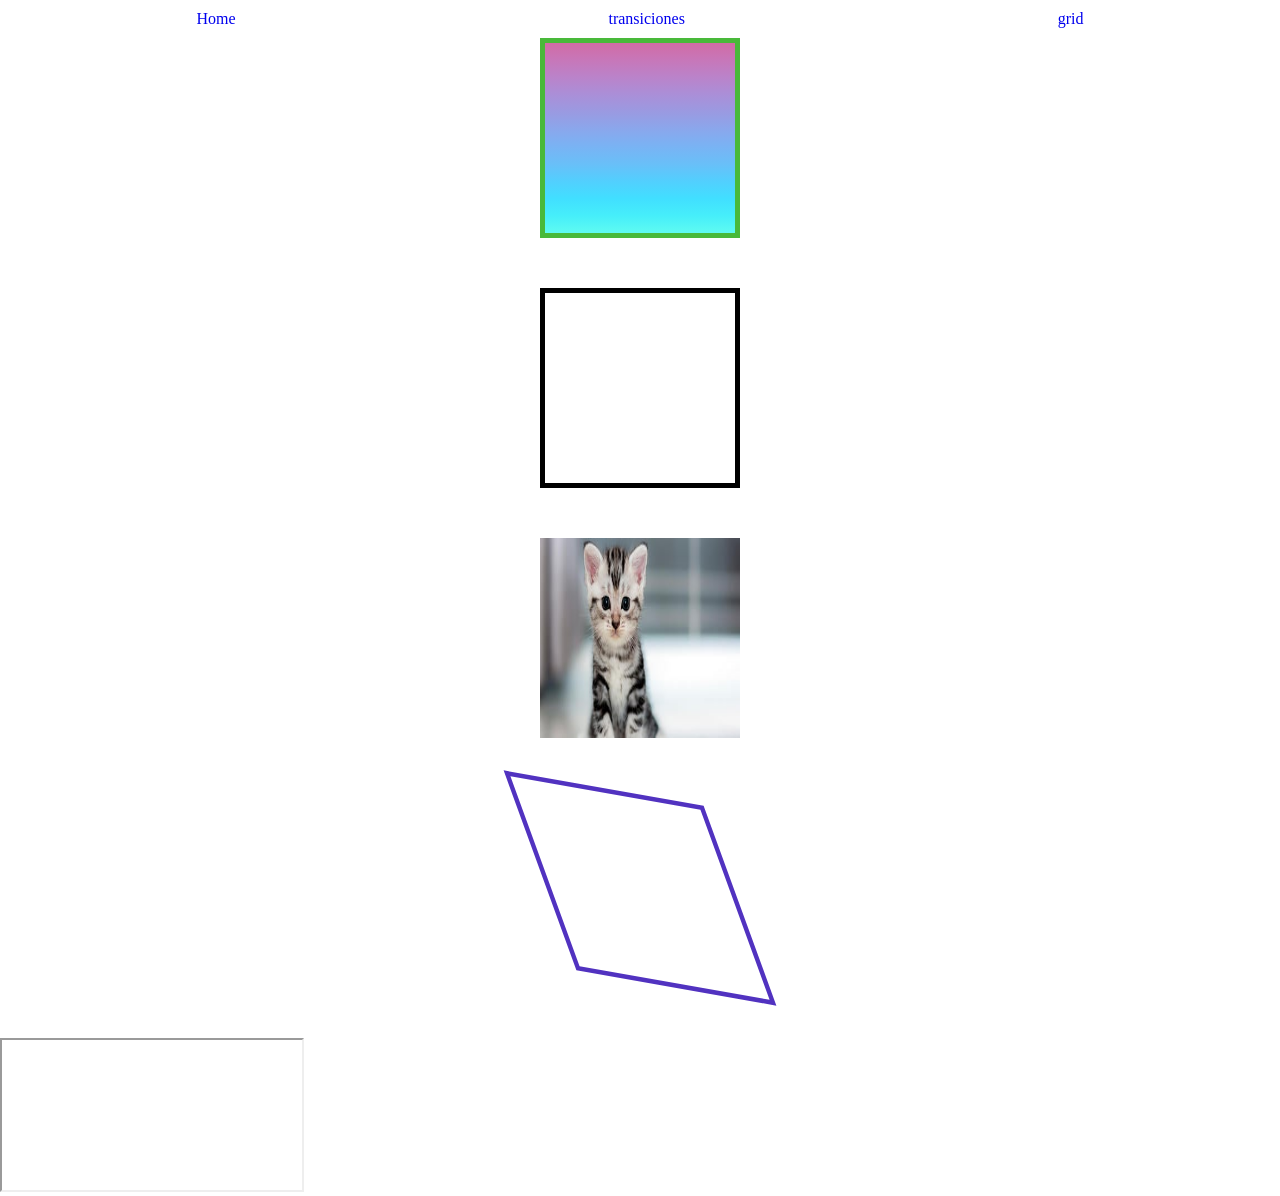
==== index.html @ 72d7309c "primer commit" ====
<!DOCTYPE html>
<html lang="en">

<head>
    <meta charset="UTF-8">
    <meta http-equiv="X-UA-Compatible" content="IE=edge">
    <meta name="viewport" content="width=device-width, initial-scale=1.0">

    <link rel="preconnect" href="https://fonts.googleapis.com">
    <link rel="preconnect" href="https://fonts.gstatic.com" crossorigin>
    <link href="https://fonts.googleapis.com/css2?family=Andada+Pro:wght@400;500;600&display=swap" rel="stylesheet">
    <title>Document</title>
    <link rel="stylesheet" href="css/style.css">
</head>

<body>
    <header>
        <nav class="menu">
            <ul>
                <li>
                    <a href="index.html">Home</a>
                </li>
                <li>
                    <a href="paginas/transiciones.html">transiciones</a>
                </li>
                <li>
                    <a href="paginas/grid.html ">grid</a>
                </li>
            </ul>
        </nav>
    </header>
    <main>
        <section>
            <div class="gradientes">

            </div>
            <div class="trasladar">

            </div>

            <img class="rotar" src="multimedia/gatito.jpg" alt="">

            <div class="escalar">

            </div>
        </section>
    </main>

    <footer>
        <iframe src="https://es.wikipedia.org/w/index.php?title=Pato&oldid=139057534" frameborder="1"></iframe>
    </footer>
</body>

</html>
---- css/style.css ----
* {
    margin: 0;
    padding: 0;
    box-sizing: border-box;
    text-decoration: none;
    list-style: none;
}

ul {
    margin: 10px;
    display: flex;
    flex-direction: row;
    justify-content: space-around;
}


/* estilos index */

section {
    width: 100%;
    display: flex;
    flex-direction: column;
    align-items: center;
}

.gradientes {
    width: 200px;
    height: 200px;
    margin-bottom: 50px;
    border: rgb(73, 185, 58) solid 5px;
    /* background-image: linear-gradient(#FD6F96 20%, red, rgb(15, 15, 92) 40%); */
    background-image: linear-gradient(to bottom, #d16ba5, #c777b9, #ba83ca, #aa8fd8, #9a9ae1, #8aa7ec, #79b3f4, #69bff8, #52cffe, #41dfff, #46eefa, #5ffbf1);
}

.trasladar {
    width: 200px;
    height: 200px;
    margin-bottom: 50px;
    border: black solid 5px;
    /* transform: translate(50px, 60px); */
    /*1ro eje x (horizontal) 2do eje Y (vert)*/
}

.rotar {
    /*unidad de rotacion "deg"*/
    width: 200px;
    height: 200px;
    margin-bottom: 50px;
    /* transform: rotate(-40deg); */
}

.escalar {
    /* valores mayores a 1 agranda, entre 1 y 0 achica */
    width: 200px;
    height: 200px;
    margin-bottom: 50px;
    border: rgb(81, 50, 192) solid 5px;
    /* transform: scale(0.5, 0.5); */
    transform: skew(20deg, 10deg);
}


/*  */


/*  */


/*  */


/* estilos transicion */

.transicion {
    margin: 200px;
    font-family: Arial, Helvetica, sans-serif;
}

.transicion:hover {
    color: blueviolet;
    font-family: cursive;
    font-size: 100px;
}

.boton {
    height: 100px;
    margin-left: 200px;
    border: red solid 5px;
}

.boton:focus {
    border: blue dotted 10px;
}

.animacion {
    color: rgb(156, 31, 73);
    margin: 200px;
    font-size: 100px;
    animation-name: efecto;
    /*nombre*/
    animation-iteration-count: infinite;
    /*veces que se ejecuta*/
    animation-duration: 4s;
    animation-delay: 2s;
    /* tiempo desde que carga */
}


/* 
@keyframes efecto {
    0% {
        color: crimson
    }
    25% {
        color: darkblue;
        font-size: 50px;
        transform: rotate(90deg);
    }
    50% {
        color: rgb(156, 31, 73);
    }
    75% {
        color: darkorange;
    }
    100% {
        color: black;
    }
} */

.otraAnimacion {
    color: coral;
    font-size: 100px;
    margin-left: 200px;
}

.animate__animated {
    animation-iteration-count: infinite;
}


/*  */


/*  */


/*  */


/* estilos grid */

.menu {
    color: crimson;
}

.grid {
    width: 100%;
    display: grid;
    grid-template-columns: 50% 25% 25%;
    grid-template-rows: 100px 1fr 1fr;
    grid-template-areas: "patita   azul    azul" " h         h       h" "texto1     .    texto2";
    border: cornflowerblue solid 3px;
}

.logo {
    width: 80px;
    grid-area: patita;
    justify-self: center;
    align-self: center;
}

.titulo {
    color: #da6218;
    font-family: 'Space Grotesk', sans-serif;
    grid-area: h;
    background-color: darkslategrey;
}

.menu {
    grid-area: azul;
}

.p1 {
    color: blue;
    grid-area: texto2;
    margin: 50px;
}

.carpincho {
    color: brown;
    grid-area: texto1;
    display: flex;
    flex-direction: column;
    justify-content: end;
    align-items: center;
}

.imgCarpi {
    height: 200px;
}
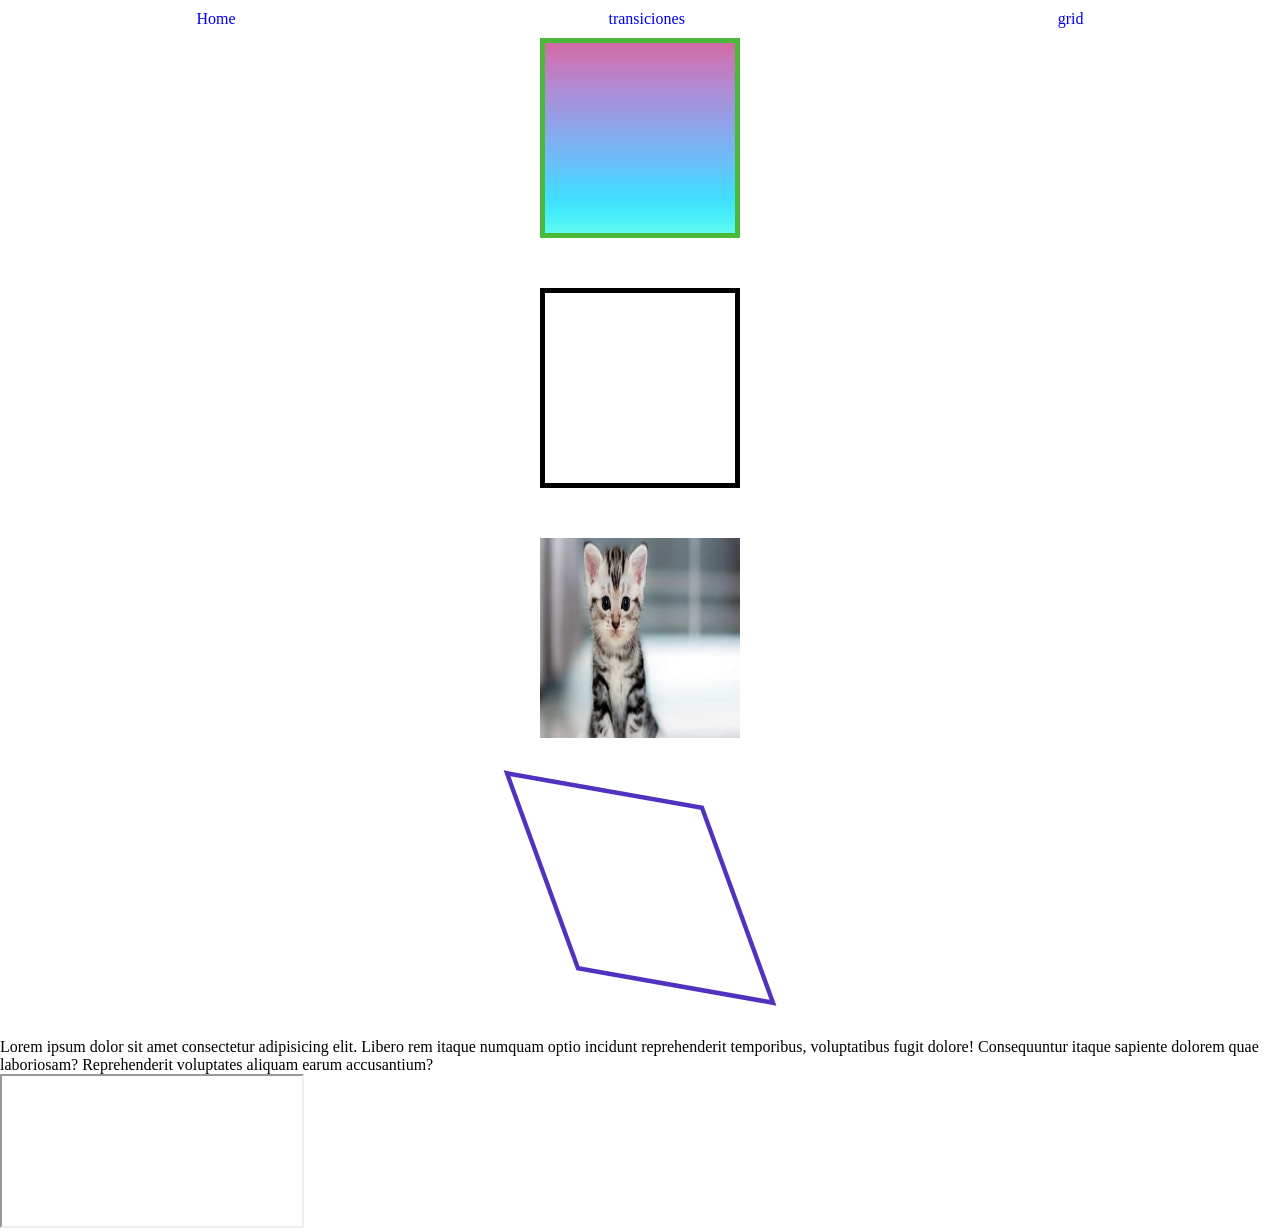
==== commit 5178e335: "cambios en rama" ====
--- a/index.html
+++ b/index.html
@@ -47,6 +47,7 @@
     </main>
 
     <footer>
+        <p>Lorem ipsum dolor sit amet consectetur adipisicing elit. Libero rem itaque numquam optio incidunt reprehenderit temporibus, voluptatibus fugit dolore! Consequuntur itaque sapiente dolorem quae laboriosam? Reprehenderit voluptates aliquam earum accusantium?</p>
         <iframe src="https://es.wikipedia.org/w/index.php?title=Pato&oldid=139057534" frameborder="1"></iframe>
     </footer>
 </body>
